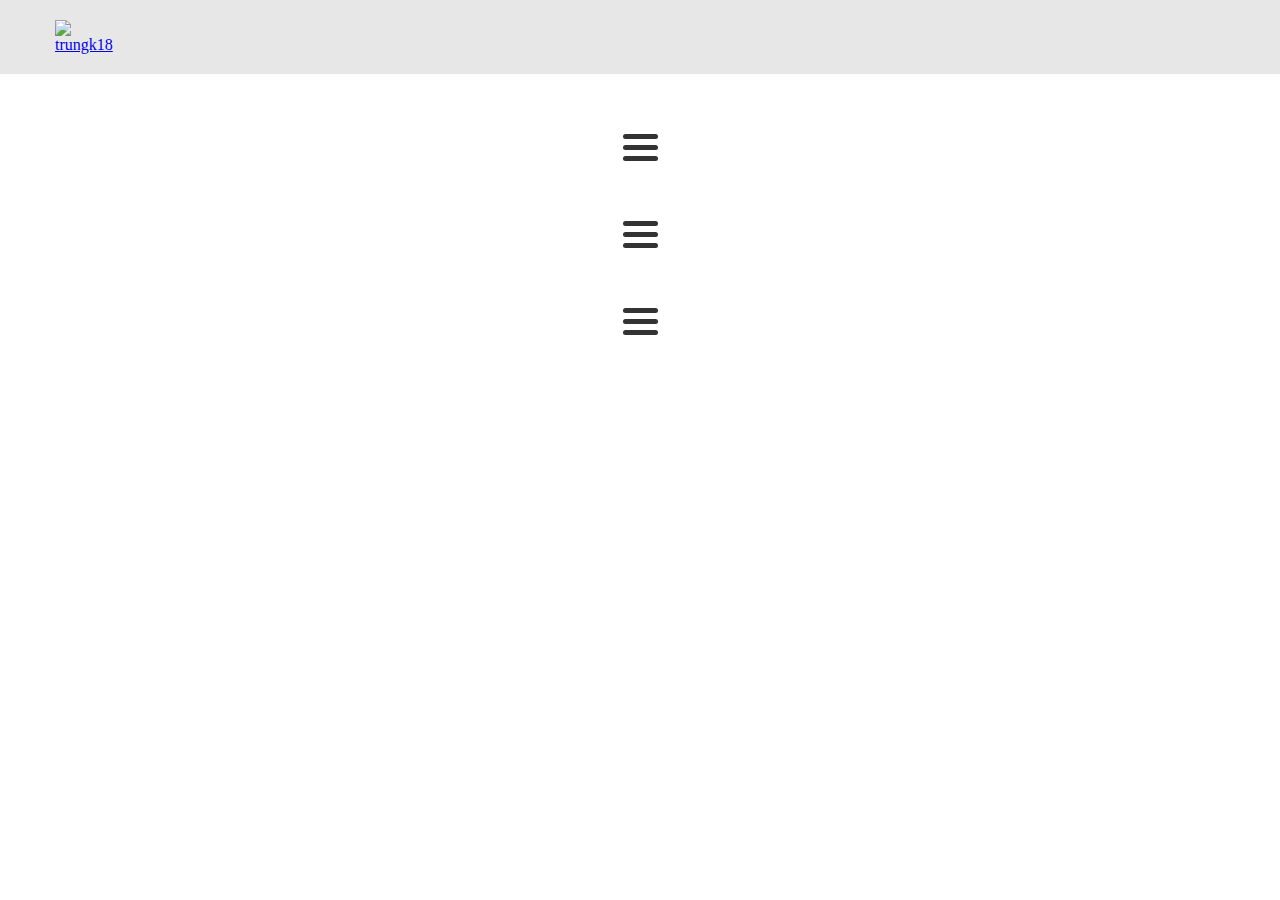
==== animated-navigation-menu-icons-with-css3.html @ 8f13a609 "Initial Commit" ====
﻿<!DOCTYPE html>
<html lang="en">
<head>
    <meta charset="utf-8">
    <meta http-equiv="X-UA-Compatible" content="IE=edge">
    <meta name="viewport" content="width=device-width, initial-scale=1">
    <meta name="description" content="Animated Navigation Menu Icons with CSS3">
    <meta name="author" content="Vo Tuan Trung">

    <meta property="og:url" content="http://trungk18.github.io/" />
    <meta property="og:type" content="article" />
    <meta property="og:title" content="" />
    <meta property="og:description" content="I help companies and agencies build standards-compliant front-ends for fast, accessible and responsive web sites and applications." />
    <meta property="og:image" content="http://trungk18.github.io/img/facebook-logo.jpg" />

    <title>Animated Navigation Menu Icons with CSS3</title>

    <link rel='shortcut icon' type='image/x-icon' href='http://trungk18.github.io/favicon.ico' />

    <style type="text/css">
        /*Common CSS*/
        body {
            margin: 0;
        }

        .navbar {
            padding: 20px;
            background: #e7e7e7;
        }

        .navbar-container {
            max-width: 1170px;
            margin: 0 auto;
        }

        .brand > img {
            max-width: 70px;
        }

        /*Menu container*/
        .container {
            position: relative;
            cursor: pointer;
            margin: 60px auto;
        }

        .bar {
            display: block;
            width: 35px;
            height: 5px;
            background-color: #333;
            margin: 6px auto;
            transition: 0.3s;
            border-radius: 3px;
        }

        /*Rotate first bar*/
        .change .bar1, .change .bar4 {
            -webkit-transform: rotate(-45deg) translate(-9px, 6px);
            transform: rotate(-45deg) translate(-9px, 6px);
        }

        /*Fade out the second bar*/
        .change .bar2 {
            opacity: 0;
        }

        .change .bar5 {
            width: 0%;
        }

        /*Rotate last bar*/
        .change .bar3, .change .bar6 {
            -webkit-transform: rotate(45deg) translate(-8px, -8px);
            transform: rotate(45deg) translate(-8px, -8px);
        }
    </style>

</head>
<body>
    <!-- Navigation -->
    <nav class="navbar">
        <div class="navbar-container">
            <a class="brand" href="http://trungk18.github.io/"><img src="http://trungk18.github.io/img/trungk18.png" class="img-responsive" title="trungk18" alt="trungk18" /></a>
        </div>
    </nav>

    <!-- Content Section -->
    <div class="content">
        <section>

            <div class="container">
                <span class="bar bar1"></span>
                <span class="bar bar2"></span>
                <span class="bar bar3"></span>
            </div>

            <div class="container" onclick="toggleMenu(this)">
                <span class="bar bar1"></span>
                <span class="bar bar2"></span>
                <span class="bar bar3"></span>
            </div>

            <div class="container" onclick="toggleMenu(this)">
                <span class="bar bar4"></span>
                <span class="bar bar5"></span>
                <span class="bar bar6"></span>
            </div>
        </section>
    </div>

    <script>
        function toggleMenu(x) {
            x.classList.toggle("change");
        }
    </script>
</body>
</html>
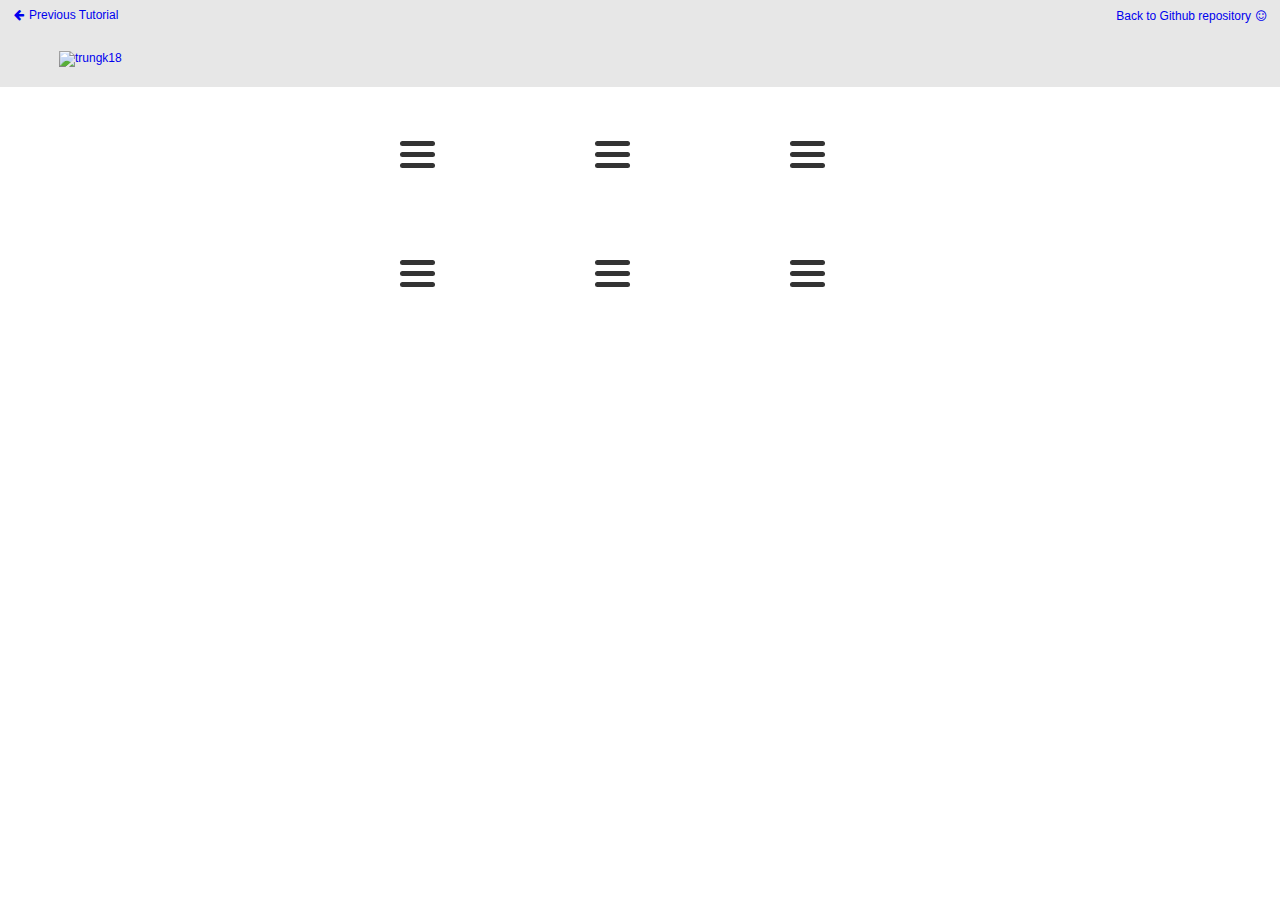
==== commit 562758fa: "Update new animation" ====
--- a/animated-navigation-menu-icons-with-css3.html
+++ b/animated-navigation-menu-icons-with-css3.html
@@ -15,99 +15,58 @@
 
     <title>Animated Navigation Menu Icons with CSS3</title>
 
+    <link rel="stylesheet" href="https://maxcdn.bootstrapcdn.com/font-awesome/4.6.3/css/font-awesome.min.css" />
     <link rel='shortcut icon' type='image/x-icon' href='http://trungk18.github.io/favicon.ico' />
-
-    <style type="text/css">
-        /*Common CSS*/
-        body {
-            margin: 0;
-        }
-
-        .navbar {
-            padding: 20px;
-            background: #e7e7e7;
-        }
-
-        .navbar-container {
-            max-width: 1170px;
-            margin: 0 auto;
-        }
-
-        .brand > img {
-            max-width: 70px;
-        }
-
-        /*Menu container*/
-        .container {
-            position: relative;
-            cursor: pointer;
-            margin: 60px auto;
-        }
-
-        .bar {
-            display: block;
-            width: 35px;
-            height: 5px;
-            background-color: #333;
-            margin: 6px auto;
-            transition: 0.3s;
-            border-radius: 3px;
-        }
-
-        /*Rotate first bar*/
-        .change .bar1, .change .bar4 {
-            -webkit-transform: rotate(-45deg) translate(-9px, 6px);
-            transform: rotate(-45deg) translate(-9px, 6px);
-        }
-
-        /*Fade out the second bar*/
-        .change .bar2 {
-            opacity: 0;
-        }
-
-        .change .bar5 {
-            width: 0%;
-        }
-
-        /*Rotate last bar*/
-        .change .bar3, .change .bar6 {
-            -webkit-transform: rotate(45deg) translate(-8px, -8px);
-            transform: rotate(45deg) translate(-8px, -8px);
-        }
-    </style>
-
+    <link href="style.min.css" rel="stylesheet" />
 </head>
 <body>
-    <!-- Navigation -->
+    <div class="change-content main-background">
+        <a class="previous-tutorial" href="http://trungk18.github.io/demo/change-navigation-active-class-on-page-scroll.html" title="Change Navigation Active Class on Page Scroll with Bootstrap 3 Navigation & jQuery">Previous Tutorial</a>
+        <a class="next-tutorial" href="https://github.com/trungk18/Animated-Navigation-Menu-Icons-with-CSS3" title="How to use CSS3 Transition and Transforms for Animating Menu icon">Back to Github repository</a>
+    </div><!--/change-content-->
     <nav class="navbar">
         <div class="navbar-container">
             <a class="brand" href="http://trungk18.github.io/"><img src="http://trungk18.github.io/img/trungk18.png" class="img-responsive" title="trungk18" alt="trungk18" /></a>
         </div>
-    </nav>
+    </nav><!--/nav-->
 
-    <!-- Content Section -->
-    <div class="content">
-        <section>
+    <section class="content">
+        <div class="icon-container icon-1">
+            <span class="bar bar-1"></span>
+            <span class="bar bar-2"></span>
+            <span class="bar bar-3"></span>
+        </div>
 
-            <div class="container">
-                <span class="bar bar1"></span>
-                <span class="bar bar2"></span>
-                <span class="bar bar3"></span>
-            </div>
+        <div class="icon-container icon-2" onclick="toggleMenu(this)">
+            <span class="bar bar-1"></span>
+            <span class="bar bar-2"></span>
+            <span class="bar bar-3"></span>
+        </div>
 
-            <div class="container" onclick="toggleMenu(this)">
-                <span class="bar bar1"></span>
-                <span class="bar bar2"></span>
-                <span class="bar bar3"></span>
-            </div>
+        <div class="icon-container icon-3" onclick="toggleMenu(this)">
+            <span class="bar bar-4"></span>
+            <span class="bar bar-5"></span>
+            <span class="bar bar-6"></span>
+        </div>
 
-            <div class="container" onclick="toggleMenu(this)">
-                <span class="bar bar4"></span>
-                <span class="bar bar5"></span>
-                <span class="bar bar6"></span>
-            </div>
-        </section>
-    </div>
+        <div class="icon-container icon-4" onclick="toggleMenu(this)">
+            <span class="bar bar-7"></span>
+            <span class="bar bar-8"></span>
+            <span class="bar bar-9"></span>
+        </div>
+
+        <div class="icon-container icon-5" onclick="toggleMenu(this)">
+            <span class="bar bar-10"></span>
+            <span class="bar bar-11"></span>
+            <span class="bar bar-12"></span>
+        </div>
+
+        <div class="icon-container icon-6" onclick="toggleMenu(this)">
+            <span class="bar bar-10"></span>
+            <span class="bar bar-11"></span>
+            <span class="bar bar-12"></span>
+        </div>      
+    </section>
 
     <script>
         function toggleMenu(x) {
--- a/style.min.css
+++ b/style.min.css
@@ -0,0 +1 @@
+﻿body{margin:0}.navbar{padding:20px;background:#e7e7e7}.navbar-container{max-width:1170px;margin:0 auto}.brand>img{max-width:70px}a{text-decoration:none;font-family:'Segoe UI',Tahoma,Geneva,Verdana,sans-serif;font-size:12px;margin:4px}.main-background{background:#e7e7e7}.change-content{padding:5px}a::before,a::after,.btn::before{font-family:'FontAwesome'}.previous-tutorial::before{content:'';margin:5px}.next-tutorial{float:right}.next-tutorial::after{margin:5px;content:''}.content{max-width:40em;margin:3em auto}.icon-container{float:left;position:relative;cursor:pointer;margin:0 5em 5em;-webkit-transition:all .3s;-moz-transition:all .3s;transition:all .3s}.bar{display:block;width:35px;height:5px;background-color:#333;margin:6px auto;-webkit-transition:all .3s;-moz-transition:all .3s;transition:all .3s;border-radius:3px}.change .bar-1,.change .bar-4{-webkit-transform:rotate(-45deg) translate(-9px,6px);-moz-transform:rotate(-45deg) translate(-9px,6px);-ms-transform:rotate(-45deg) translate(-9px,6px);-o-transform:rotate(-45deg) translate(-9px,6px);transform:rotate(-45deg) translate(-9px,6px)}.change .bar-2{opacity:0}.change .bar-5{width:0}.change .bar-3,.change .bar-6{-webkit-transform:rotate(45deg) translate(-8px,-8px);-moz-transform:rotate(45deg) translate(-8px,-8px);-ms-transform:rotate(45deg) translate(-8px,-8px);-o-transform:rotate(45deg) translate(-8px,-8px);transform:rotate(45deg) translate(-8px,-8px)}.change .bar-7{-webkit-transform:rotate(135deg) translate(8px,3px) scaleX(.7);-moz-transform:rotate(135deg) translate(8px,3px) scaleX(.7);-ms-transform:rotate(135deg) translate(8px,3px) scaleX(.7);-o-transform:rotate(135deg) translate(8px,3px) scaleX(.7);transform:rotate(135deg) translate(8px,3px) scaleX(.7)}.change .bar-8{-webkit-transform:rotate(360deg);-moz-transform:rotate(360deg);-ms-transform:rotate(360deg);-o-transform:rotate(360deg);transform:rotate(360deg)}.change .bar-9{-webkit-transform:rotate(225deg) translate(8px,-3px) scaleX(.7);-moz-transform:rotate(225deg) translate(8px,-3px) scaleX(.7);-ms-transform:rotate(225deg) translate(8px,-3px) scaleX(.7);-o-transform:rotate(225deg) translate(8px,-3px) scaleX(.7);transform:rotate(225deg) translate(8px,-3px) scaleX(.7)}.change.icon-5{-webkit-transform:rotate(180deg);-moz-transform:rotate(180deg);-ms-transform:rotate(180deg);-o-transform:rotate(180deg);transform:rotate(180deg)}.change .bar-10{-webkit-transform:rotate(45deg) translate(8px,-3px) scaleX(.7);-moz-transform:rotate(45deg) translate(8px,-3px) scaleX(.7);-ms-transform:rotate(45deg) translate(8px,-3px) scaleX(.7);-o-transform:rotate(45deg) translate(8px,-3px) scaleX(.7);transform:rotate(45deg) translate(8px,-3px) scaleX(.7)}.change .bar-12{-webkit-transform:rotate(-45deg) translate(8px,3px) scaleX(.7);-moz-transform:rotate(-45deg) translate(8px,3px) scaleX(.7);-ms-transform:rotate(-45deg) translate(8px,3px) scaleX(.7);-o-transform:rotate(-45deg) translate(8px,3px) scaleX(.7);transform:rotate(-45deg) translate(8px,3px) scaleX(.7)}